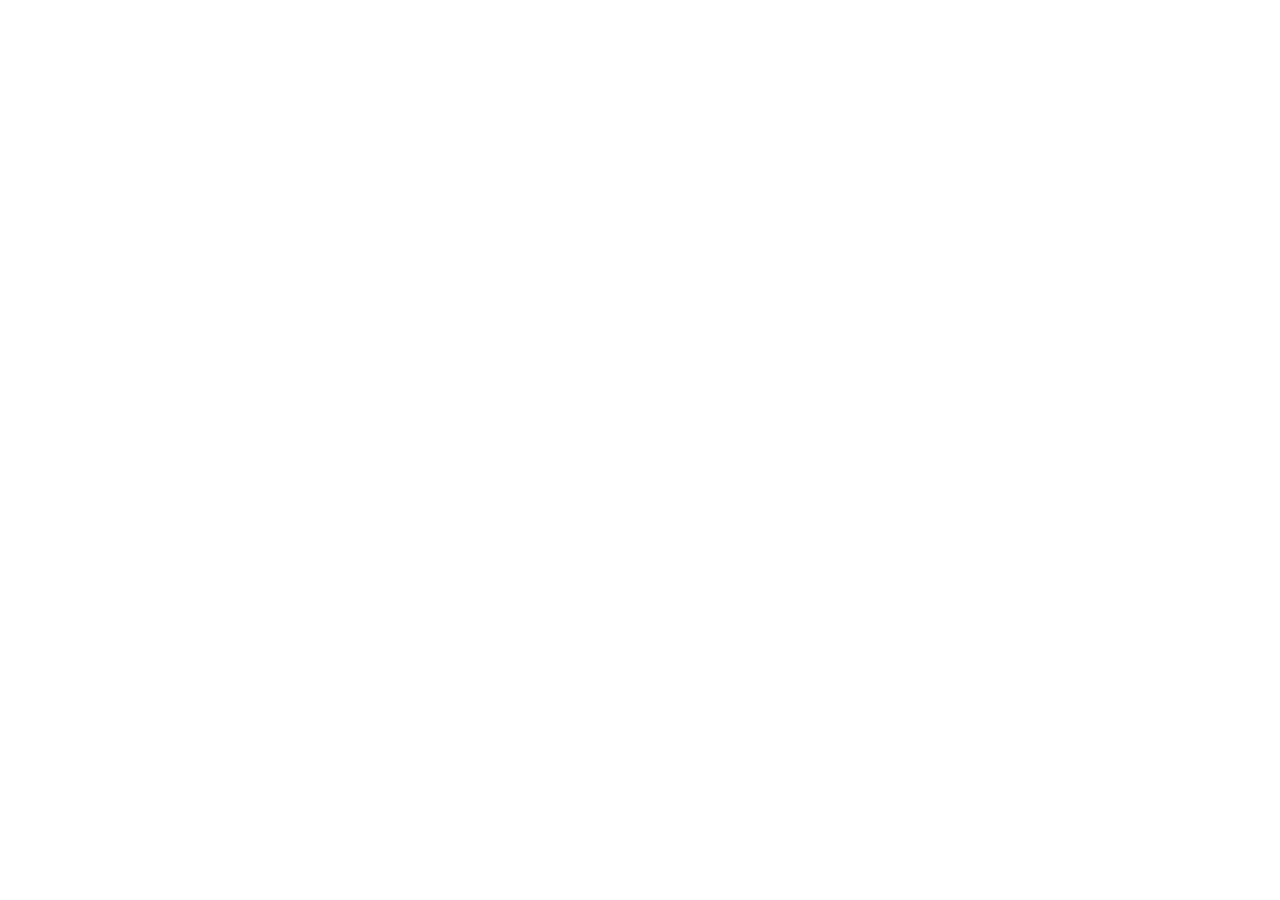
==== index.html @ 8865311d "first commit" ====
<!DOCTYPE html>
<html lang="en">
<head>
    <meta charset="UTF-8">
    <meta name="viewport" content="width=device-width, initial-scale=1.0">
    <meta http-equiv="X-UA-Compatible" content="ie=edge">
    <title>Mortal Kombat</title>
</head>
<body>
    <canvas id="canvas"></canvas>
    <script type="./index.js" src=""></script>
    
</body>
</html>
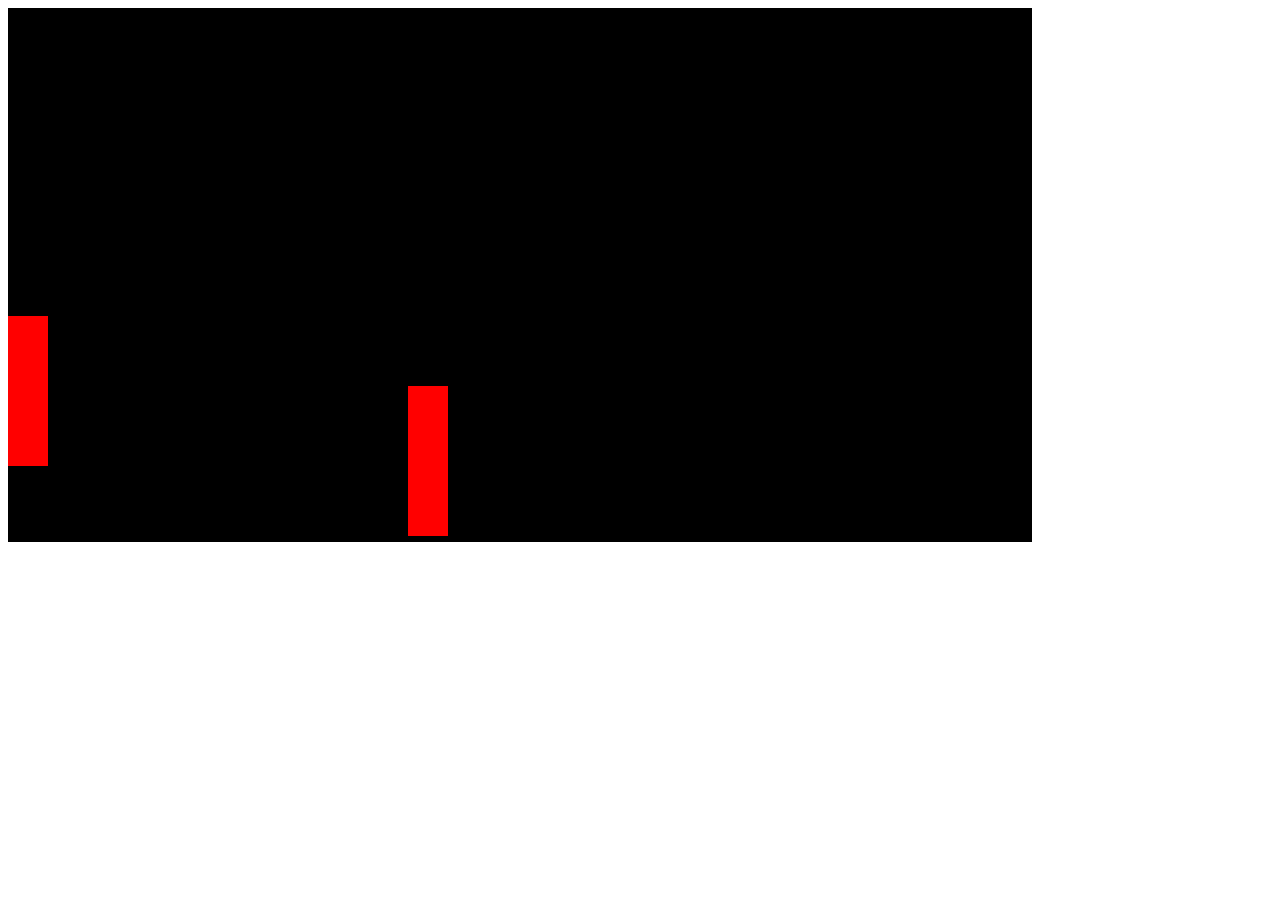
==== commit f274dc06: "created Players for mortal kombat" ====
--- a/index.html
+++ b/index.html
@@ -8,7 +8,6 @@
 </head>
 <body>
     <canvas id="canvas"></canvas>
-    <script type="./index.js" src=""></script>
-    
+    <script src="./index.js"></script>
 </body>
 </html>
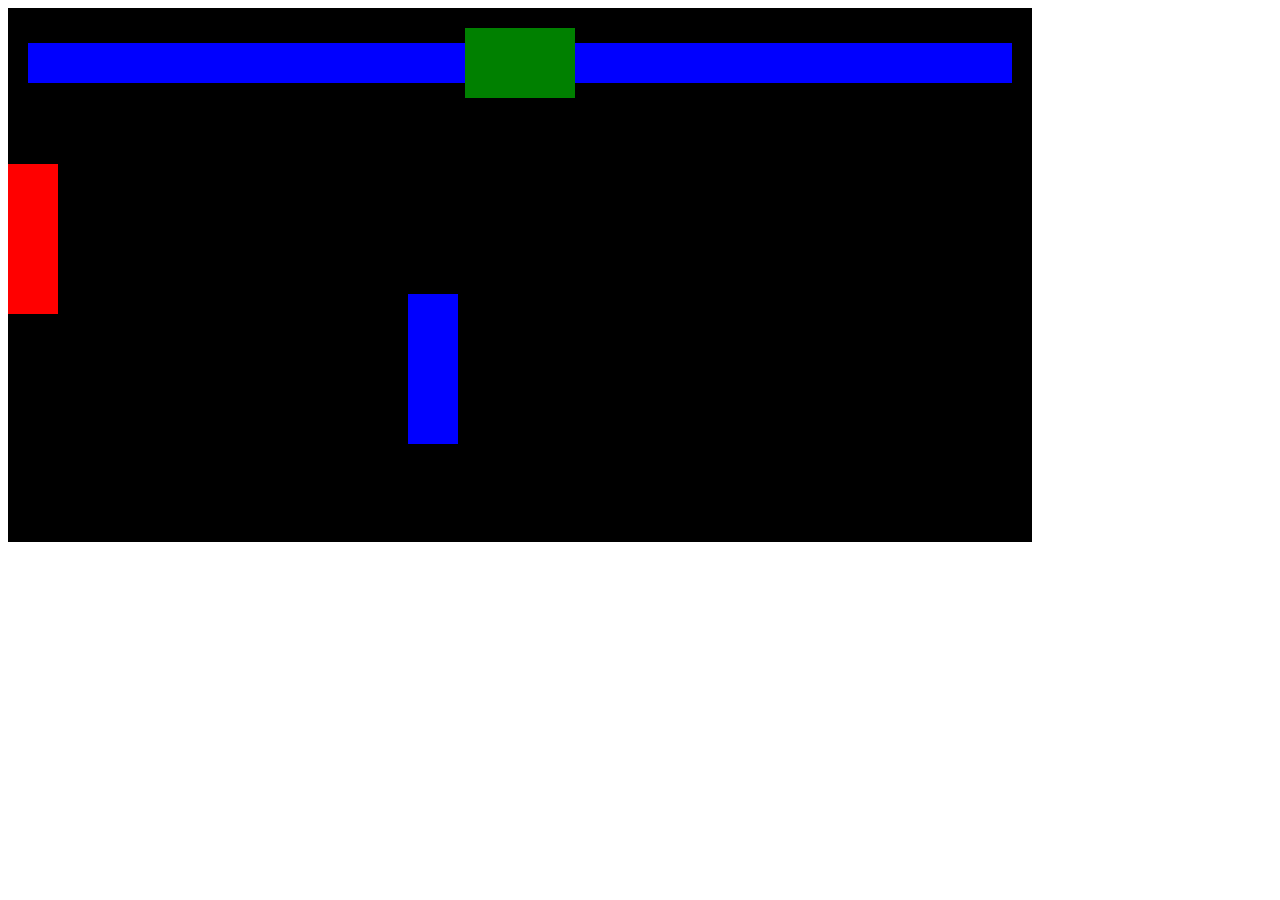
==== commit e2a11e32: "implement players health bars and health decrement logic" ====
--- a/index.html
+++ b/index.html
@@ -5,9 +5,38 @@
     <meta name="viewport" content="width=device-width, initial-scale=1.0">
     <meta http-equiv="X-UA-Compatible" content="ie=edge">
     <title>Mortal Kombat</title>
+    <style>
+    *{
+        box-sizing:border-box;    
+        }
+    </style>
 </head>
 <body>
+    <!--game-container-->
+    <div  style="position: relative; display:inline-block;">
+        
+        <div 
+        style=
+        'position:absolute;
+        display:flex; 
+        align-items:center; 
+        width:100%;
+        padding:20px;'>
+            <!--player1 health-->
+            <div style="position:relative; width:100%; height:40px;display:flex; justify-content:flex-end;">
+           <div style='background-color: yellow; height:40px; width:100%;'></div>
+           <div id="player-health" style="position:absolute; background-color:blue; top:0; right:0; bottom:0; width:100%;;"> </div>
+           </div>
+            <!--game timer-->
+            <div style='background-color: green; width:110px; height:70px; flex-shrink:0;'></div>
+            <!--player2 health-->
+          <div style="position:relative; width:100%; height:40px;">
+           <div style='background-color: yellow; height:40px'></div>
+           <div id="enemy-health" style="position:absolute; background-color:blue; top:0; right:0; bottom:0; left:0;"> </div>
+           </div>
+        </div>
     <canvas id="canvas"></canvas>
     <script src="./index.js"></script>
+    </div>
 </body>
 </html>
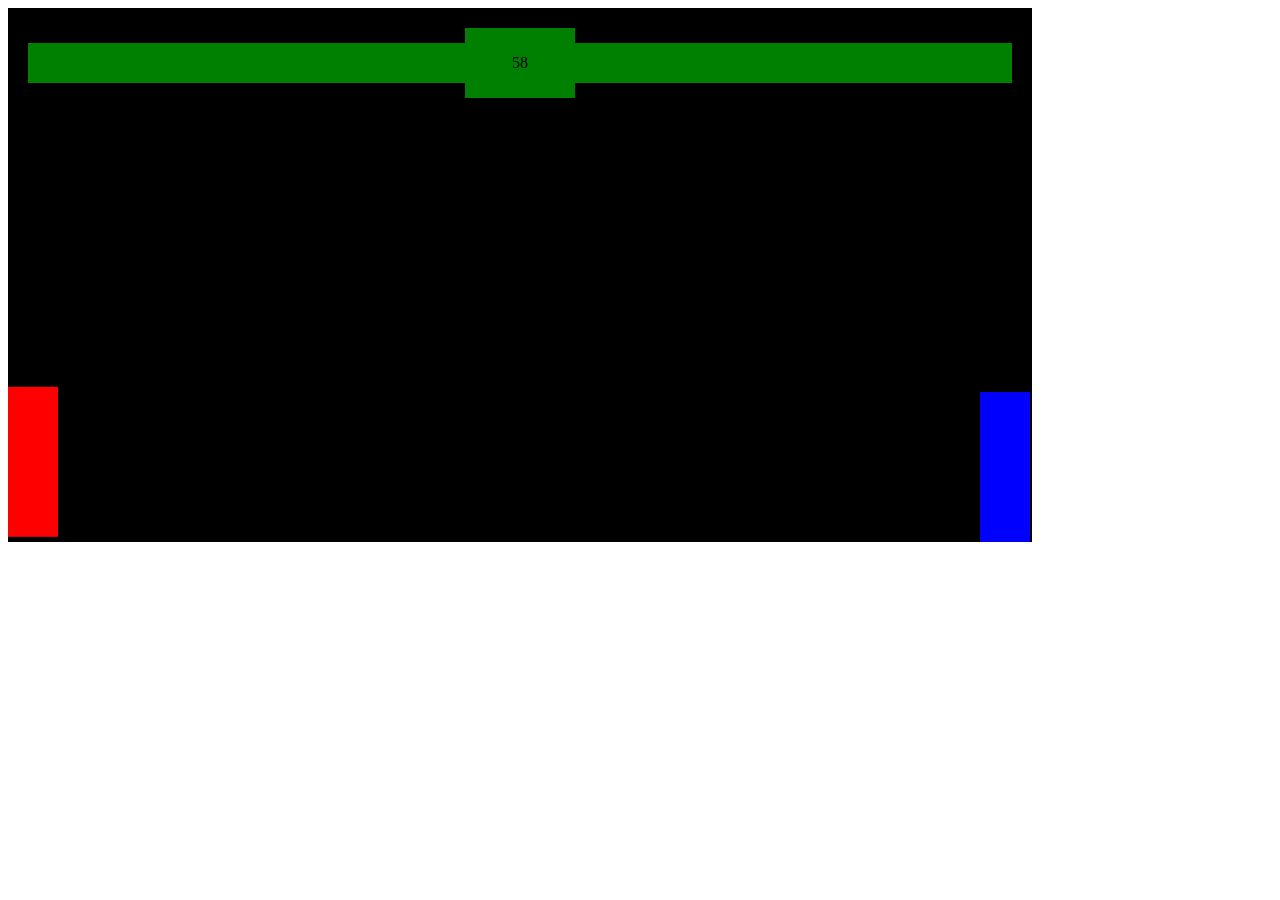
==== commit 506af3ec: "timer and bar phase 1 complete" ====
--- a/index.html
+++ b/index.html
@@ -1,42 +1,93 @@
 <!DOCTYPE html>
 <html lang="en">
+
 <head>
     <meta charset="UTF-8">
     <meta name="viewport" content="width=device-width, initial-scale=1.0">
     <meta http-equiv="X-UA-Compatible" content="ie=edge">
     <title>Mortal Kombat</title>
     <style>
-    *{
-        box-sizing:border-box;    
+        * {
+            box-sizing: border-box;
         }
     </style>
 </head>
+
 <body>
     <!--game-container-->
-    <div  style="position: relative; display:inline-block;">
-        
-        <div 
-        style=
-        'position:absolute;
+    <div style="
+    position: relative; 
+    display:inline-block;">
+        <div style='position:absolute;
         display:flex; 
         align-items:center; 
         width:100%;
         padding:20px;'>
             <!--player1 health-->
-            <div style="position:relative; width:100%; height:40px;display:flex; justify-content:flex-end;">
-           <div style='background-color: yellow; height:40px; width:100%;'></div>
-           <div id="player-health" style="position:absolute; background-color:blue; top:0; right:0; bottom:0; width:100%;;"> </div>
-           </div>
+            <div style="
+            position:relative; 
+            width:100%; 
+            height:40px; 
+            display:flex; 
+            justify-content:flex-end;">
+                <div style="background-color: red; 
+           height:40px; 
+           width:100%;"></div>
+                <div id="player-health" style="
+           position:absolute; 
+           background-color: green; 
+           top:0; 
+           right:0; 
+           bottom:0; 
+           width:100%;;"></div>
+            </div>
             <!--game timer-->
-            <div style='background-color: green; width:110px; height:70px; flex-shrink:0;'></div>
+            <div id="timer" style="
+                    background-color: green; 
+                    width:110px; 
+                    height:70px; 
+                    flex-shrink:0;
+                    display: flex;
+                    align-items: center;
+                    justify-content: center;
+                    ">
+                10
+            </div>
             <!--player2 health-->
-          <div style="position:relative; width:100%; height:40px;">
-           <div style='background-color: yellow; height:40px'></div>
-           <div id="enemy-health" style="position:absolute; background-color:blue; top:0; right:0; bottom:0; left:0;"> </div>
-           </div>
+            <div style="
+          position:relative; width:100%; 
+          height:40px;">
+                <div style="
+               background-color: red; 
+               height:40px"></div>
+
+                <div id="enemy-health" style="
+               position:absolute; 
+               background-color: green; 
+               top:0; 
+               right:0; 
+               bottom:0; 
+               left:0;"></div>
+            </div>
         </div>
-    <canvas id="canvas"></canvas>
-    <script src="./index.js"></script>
+        <div
+        id= "displayText"
+        style="
+            position: absolute; 
+            color: white; 
+            align-items: 
+            center; 
+            justify-content: center;
+            top: 0;
+            right: 0;
+            bottom: 0;
+            left: 0;
+            display: none;
+            "
+            >Tie</div>
+        <canvas id="canvas"></canvas>
+        <script src="./index.js"></script>
     </div>
 </body>
-</html>+
+</html>
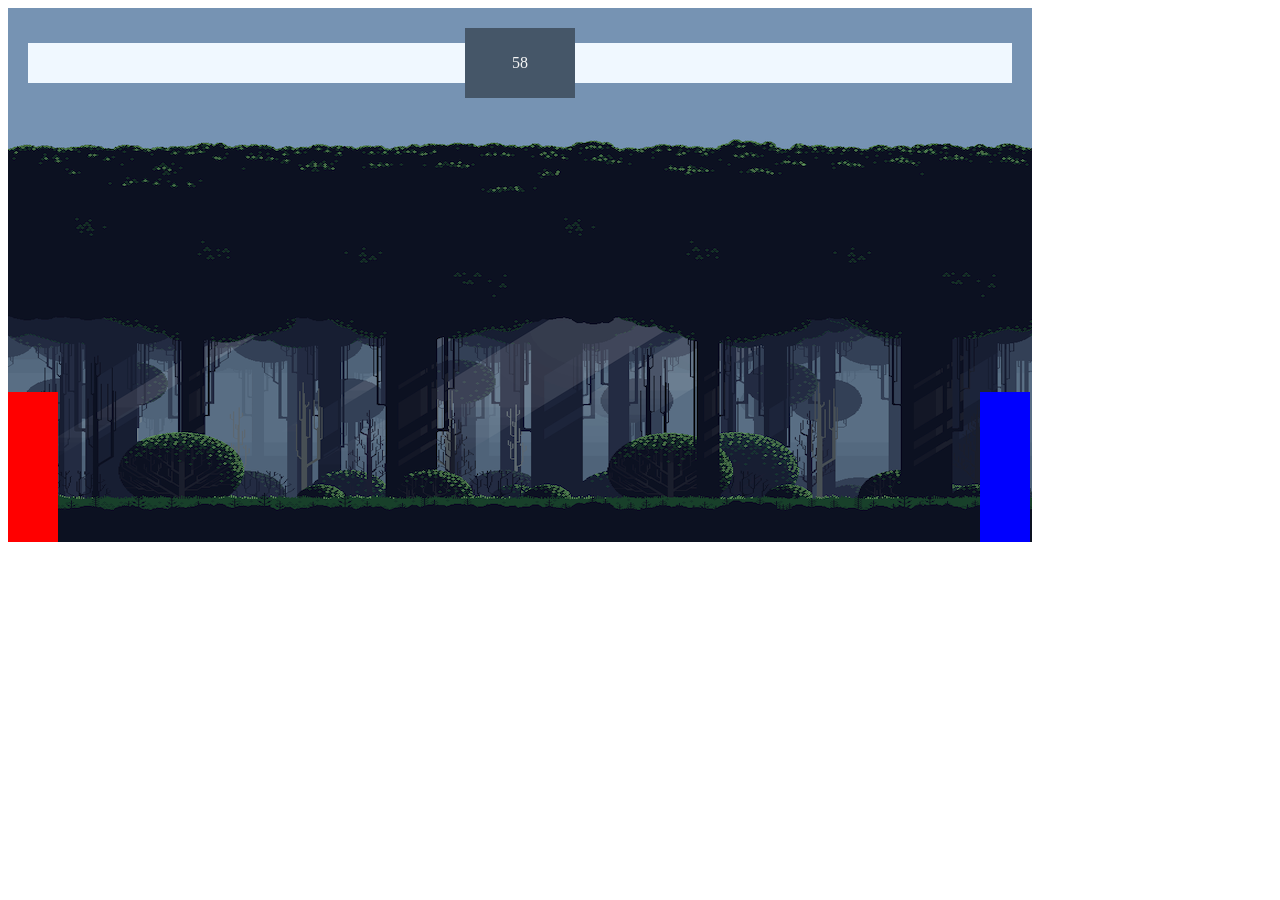
==== commit 59a53674: "healthbar color-change" ====
--- a/index.html
+++ b/index.html
@@ -35,7 +35,7 @@
            width:100%;"></div>
                 <div id="player-health" style="
            position:absolute; 
-           background-color: green; 
+           background-color:aliceblue; 
            top:0; 
            right:0; 
            bottom:0; 
@@ -43,13 +43,15 @@
             </div>
             <!--game timer-->
             <div id="timer" style="
-                    background-color: green; 
+                    background-color:rgba(0, 0, 0, 0.418); 
                     width:110px; 
                     height:70px; 
                     flex-shrink:0;
                     display: flex;
                     align-items: center;
                     justify-content: center;
+                    color: whitesmoke;
+
                     ">
                 10
             </div>
@@ -63,7 +65,7 @@
 
                 <div id="enemy-health" style="
                position:absolute; 
-               background-color: green; 
+               background-color:aliceblue; 
                top:0; 
                right:0; 
                bottom:0; 
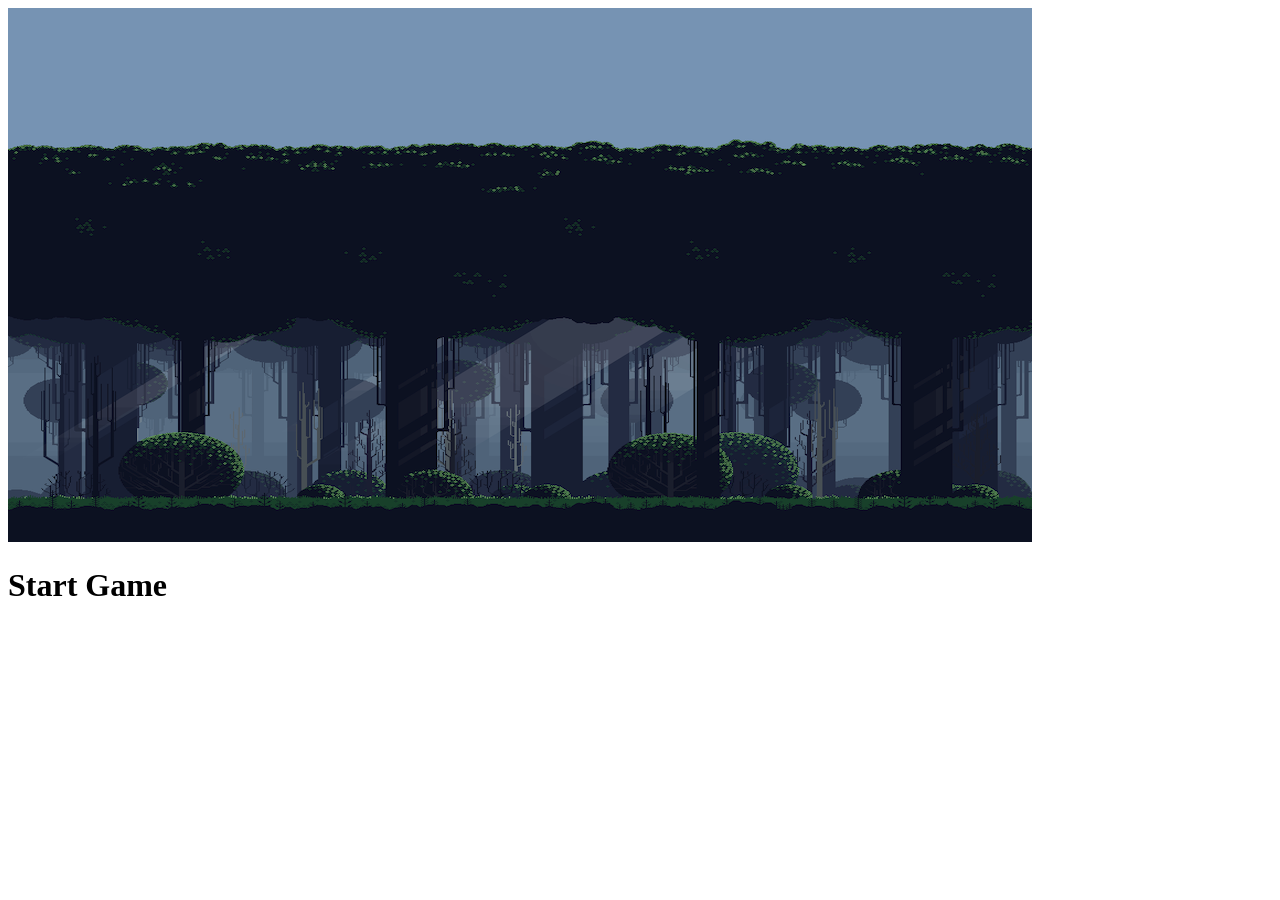
==== commit 2afff301: "changed files" ====
--- a/index.html
+++ b/index.html
@@ -1,95 +1,19 @@
 <!DOCTYPE html>
 <html lang="en">
-
 <head>
     <meta charset="UTF-8">
     <meta name="viewport" content="width=device-width, initial-scale=1.0">
     <meta http-equiv="X-UA-Compatible" content="ie=edge">
-    <title>Mortal Kombat</title>
-    <style>
+    <title>Start Screen</title>
+      <style>
         * {
             box-sizing: border-box;
         }
     </style>
 </head>
-
 <body>
-    <!--game-container-->
-    <div style="
-    position: relative; 
-    display:inline-block;">
-        <div style='position:absolute;
-        display:flex; 
-        align-items:center; 
-        width:100%;
-        padding:20px;'>
-            <!--player1 health-->
-            <div style="
-            position:relative; 
-            width:100%; 
-            height:40px; 
-            display:flex; 
-            justify-content:flex-end;">
-                <div style="background-color: red; 
-           height:40px; 
-           width:100%;"></div>
-                <div id="player-health" style="
-           position:absolute; 
-           background-color:aliceblue; 
-           top:0; 
-           right:0; 
-           bottom:0; 
-           width:100%;;"></div>
-            </div>
-            <!--game timer-->
-            <div id="timer" style="
-                    background-color:rgba(0, 0, 0, 0.418); 
-                    width:110px; 
-                    height:70px; 
-                    flex-shrink:0;
-                    display: flex;
-                    align-items: center;
-                    justify-content: center;
-                    color: whitesmoke;
-
-                    ">
-                10
-            </div>
-            <!--player2 health-->
-            <div style="
-          position:relative; width:100%; 
-          height:40px;">
-                <div style="
-               background-color: red; 
-               height:40px"></div>
-
-                <div id="enemy-health" style="
-               position:absolute; 
-               background-color:aliceblue; 
-               top:0; 
-               right:0; 
-               bottom:0; 
-               left:0;"></div>
-            </div>
-        </div>
-        <div
-        id= "displayText"
-        style="
-            position: absolute; 
-            color: white; 
-            align-items: 
-            center; 
-            justify-content: center;
-            top: 0;
-            right: 0;
-            bottom: 0;
-            left: 0;
-            display: none;
-            "
-            >Tie</div>
-        <canvas id="canvas"></canvas>
-        <script src="./index.js"></script>
-    </div>
+    <img src = 'images/Background.png' width = '1024' height = '534' style = ''>
+    <h1> Start Game </h1>
+    
 </body>
-
-</html>
+</html>
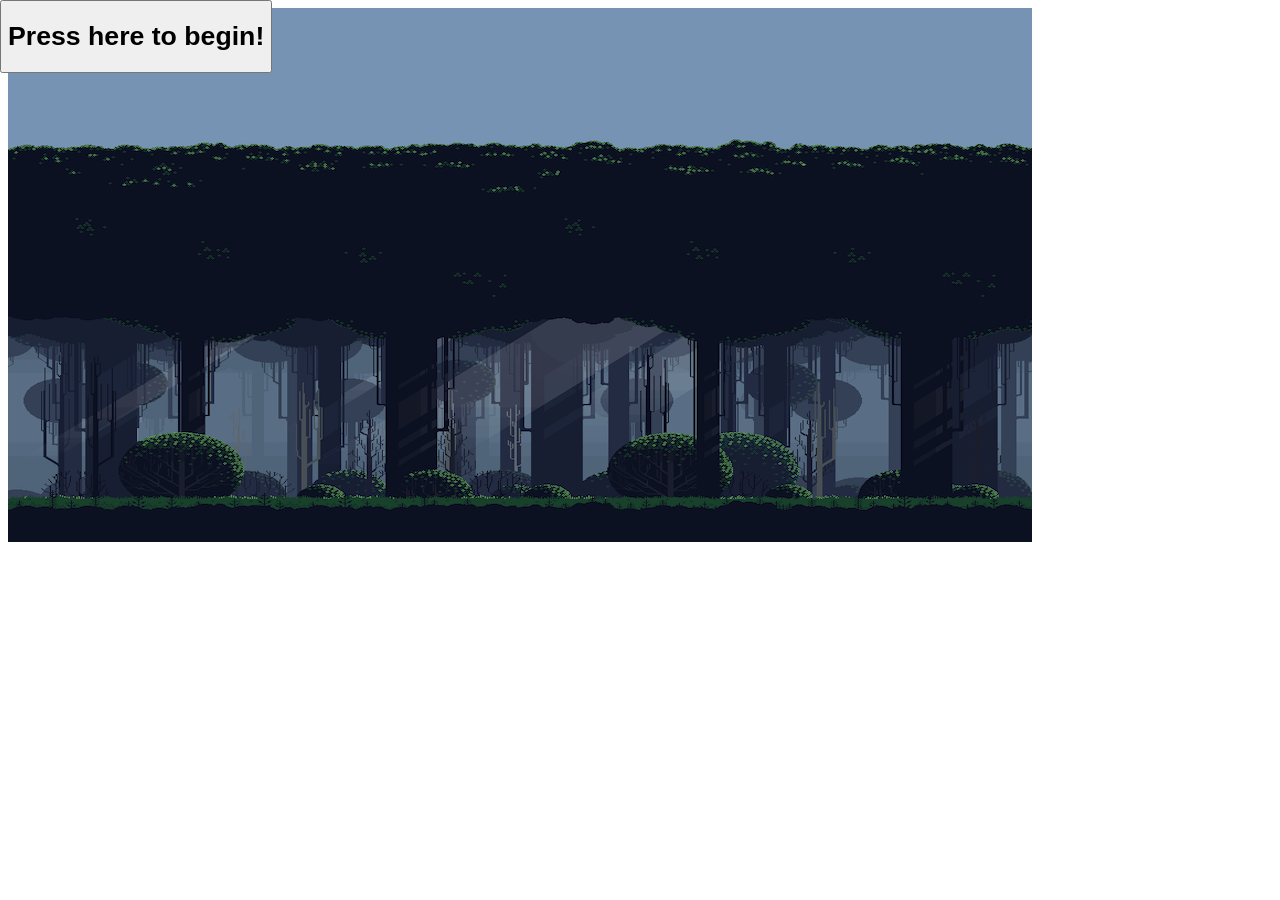
==== commit 13ae767e: "start screen begun" ====
--- a/index.html
+++ b/index.html
@@ -4,6 +4,7 @@
     <meta charset="UTF-8">
     <meta name="viewport" content="width=device-width, initial-scale=1.0">
     <meta http-equiv="X-UA-Compatible" content="ie=edge">
+    <link rel="stylesheet" href="./index.css" type="text/css" />
     <title>Start Screen</title>
       <style>
         * {
@@ -12,8 +13,13 @@
     </style>
 </head>
 <body>
-    <img src = 'images/Background.png' width = '1024' height = '534' style = ''>
-    <h1> Start Game </h1>
-    
+    <div id = "entire banner">
+    <img src = 'images/Background.png' width = '1024' height = '534'>
+    <h1 id = "title"> Start Game </h1>
+        <button id = 'playButton'>
+        <h1>Press here to begin!</h1>
+    </button>
+    </div>
+
 </body>
 </html>
--- a/index.css
+++ b/index.css
@@ -0,0 +1,17 @@
+#entire-banner {
+    position: relative;
+    /*text-align: center;*/
+}
+#title {
+    color: white;
+    position: absolute;
+    top: 0;
+    left: 0;
+    align-items: center;
+    justify-content: center;
+}
+#playButton {
+    position: absolute;
+    top: 0;
+    left: 0;
+}
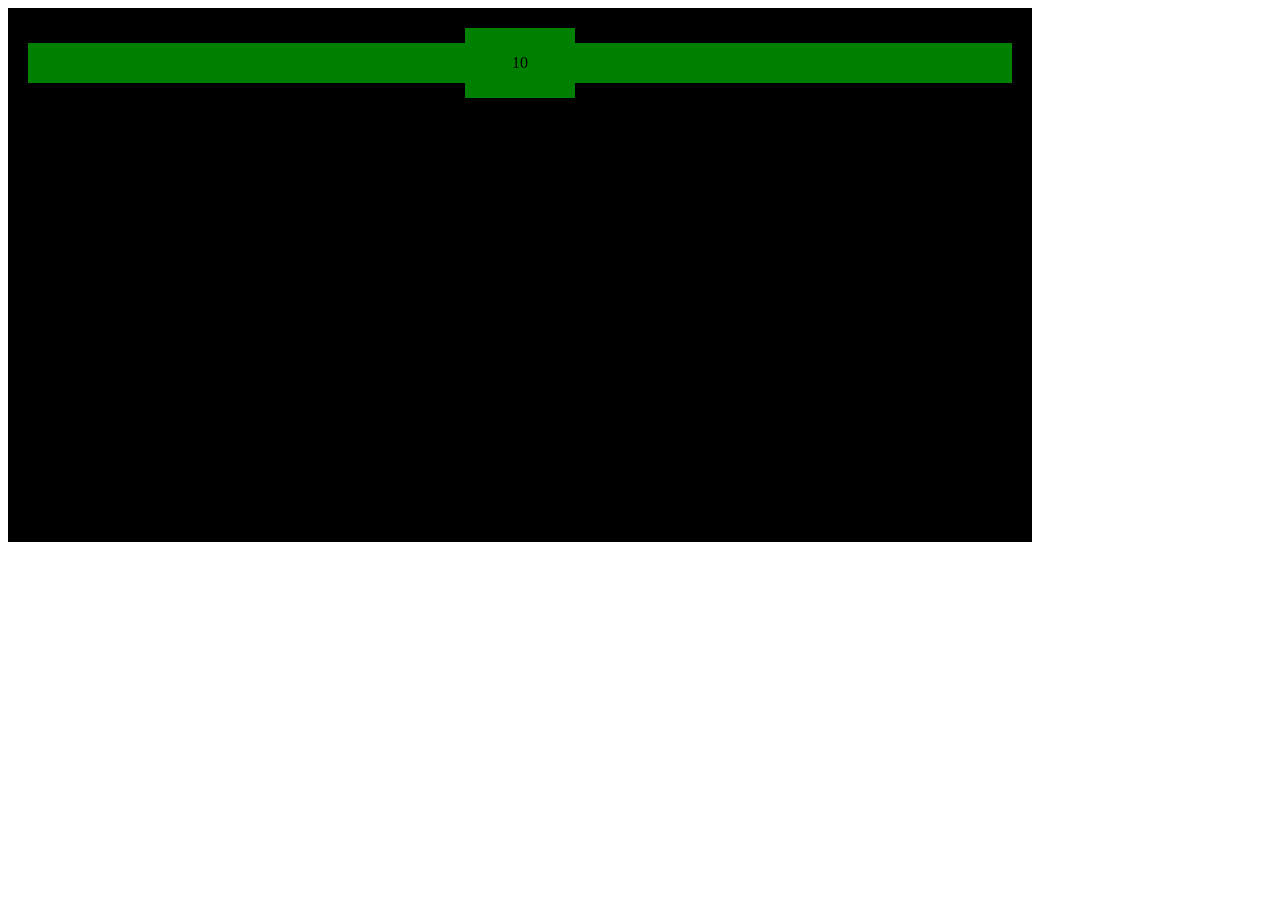
==== commit f57a6e90: "fix1.0" ====
--- a/index.html
+++ b/index.html
@@ -1,25 +1,93 @@
 <!DOCTYPE html>
 <html lang="en">
+
 <head>
     <meta charset="UTF-8">
     <meta name="viewport" content="width=device-width, initial-scale=1.0">
     <meta http-equiv="X-UA-Compatible" content="ie=edge">
-    <link rel="stylesheet" href="./index.css" type="text/css" />
-    <title>Start Screen</title>
-      <style>
+    <title>Mortal Kombat</title>
+    <style>
         * {
             box-sizing: border-box;
         }
     </style>
 </head>
-<body>
-    <div id = "entire banner">
-    <img src = 'images/Background.png' width = '1024' height = '534'>
-    <h1 id = "title"> Start Game </h1>
-        <button id = 'playButton'>
-        <h1>Press here to begin!</h1>
-    </button>
+
+<body> 
+    <!--game-container-->
+    <div style="
+    position: relative; 
+    display:inline-block;">
+        <div style='position:absolute;
+        display:flex; 
+        align-items:center; 
+        width:100%;
+        padding:20px;'>
+            <!--player1 health-->
+            <div style="
+            position:relative; 
+            width:100%; 
+            height:40px; 
+            display:flex; 
+            justify-content:flex-end;">
+                <div style="background-color: red; 
+           height:40px; 
+           width:100%;"></div>
+                <div id="player-health" style="
+           position:absolute; 
+           background-color: green; 
+           top:0; 
+           right:0; 
+           bottom:0; 
+           width:100%;;"></div>
+            </div>
+            <!--game timer-->
+            <div id="timer" style="
+                    background-color: green; 
+                    width:110px; 
+                    height:70px; 
+                    flex-shrink:0;
+                    display: flex;
+                    align-items: center;
+                    justify-content: center;
+                    ">
+                10
+            </div>
+            <!--player2 health-->
+            <div style="
+          position:relative; width:100%; 
+          height:40px;">
+                <div style="
+               background-color: red; 
+               height:40px"></div>
+
+                <div id="enemy-health" style="
+               position:absolute; 
+               background-color: green; 
+               top:0; 
+               right:0; 
+               bottom:0; 
+               left:0;"></div>
+            </div>
+        </div>
+        <div
+        id= "displayText"
+        style="
+            position: absolute; 
+            color: white; 
+            align-items: 
+            center; 
+            justify-content: center;
+            top: 0;
+            right: 0;
+            bottom: 0;
+            left: 0;
+            display: none;
+            "
+            >Tie</div>
+        <canvas id="canvas"></canvas>
+        <script src="./index.js"></script>
     </div>
+</body>
 
-</body>
-</html>+</html>
